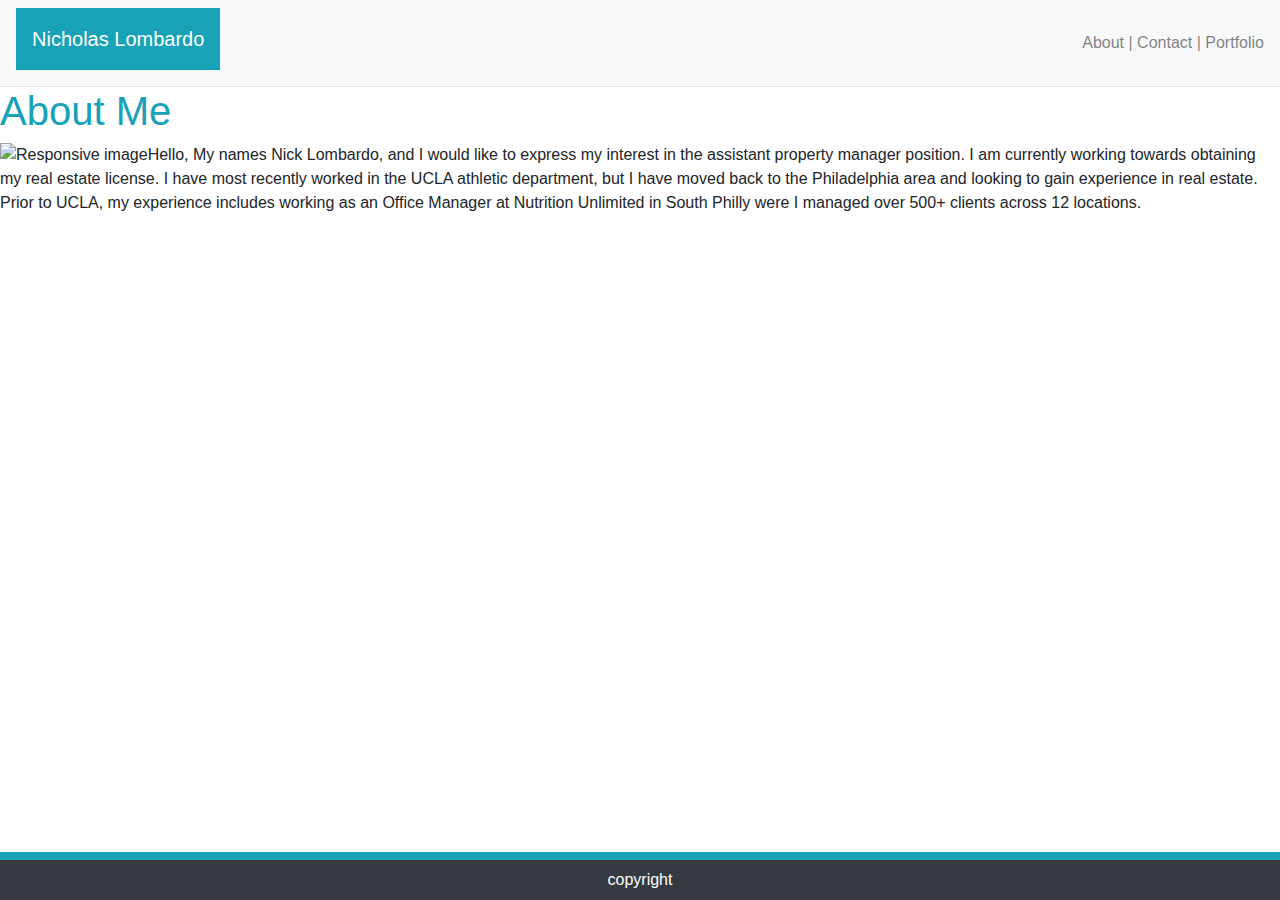
==== index.html @ b1c1740c "first commit" ====
<!DOCTYPE html>
<html lang="en">
<head>
    <meta charset="UTF-8">
    <meta name="viewport" content="width=device-width, initial-scale=1.0">
    <meta http-equiv="X-UA-Compatible" content="ie=edge">
    <link rel="stylesheet" href="https://stackpath.bootstrapcdn.com/bootstrap/4.3.1/css/bootstrap.min.css" integrity="sha384-ggOyR0iXCbMQv3Xipma34MD+dH/1fQ784/j6cY/iJTQUOhcWr7x9JvoRxT2MZw1T" crossorigin="anonymous">
    <title>Document</title>
    <style>
    hr{
        margin:auto 0;

    }

    
    </style>
</head>

<body>
    <nav class="navbar navbar-expand-lg navbar-light bg-light ">
        <a class="navbar-brand p-3 mb-2 bg-info text-white " href="#">Nicholas Lombardo</a>
        <button class="navbar-toggler " type="button" data-toggle="collapse" data-target="#navbarText" aria-controls="navbarText" aria-expanded="false" aria-label="Toggle navigation">
          <span class="navbar-toggler-icon"></span>
        </button>
        <div class="collapse navbar-collapse" id="navbarText">
          <ul class="navbar-nav mr-auto">
            <li class="nav-item active">
              <a class="nav-link" href="#"><span class="sr-only">(current)</span></a>
            </li>
            <li class="nav-item">
              <a class="nav-link" href="#"></a>
            </li>
            <li class="nav-item">
              <a class="nav-link" href="#"></a>
            </li>
          </ul>
          <span class="navbar-text">
            About | Contact | Portfolio
          </span>
        </div>
      </nav> 
      <hr>




      
     <h1 class= "text-info">About Me</h1> 
     <img class="float-left" src="https://upload.wikimedia.org/wikipedia/commons/1/1b/Square_200x200.png" class="img-fluid" alt="Responsive image">
<p> Hello,

    My names Nick Lombardo, and I would like to express my interest in the assistant property manager position.         
     I am currently working towards obtaining my real estate license.
    I have most recently worked in the UCLA athletic department,
    but I have moved back to the Philadelphia area and looking to gain experience in real estate. 
    
    
    Prior to UCLA, my experience includes working as an Office Manager at Nutrition Unlimited 
    in South Philly were I managed over 500+ clients across 12 locations.           
    </p>
</span> 
</body>


<footer>
    
    <span class="d-block p-4 bg-info text-white text-center fixed-bottom"></span> 
    <span class="d-block p-2 bg-dark text-white text-center fixed-bottom">copyright</span> 
</footer>
</html>
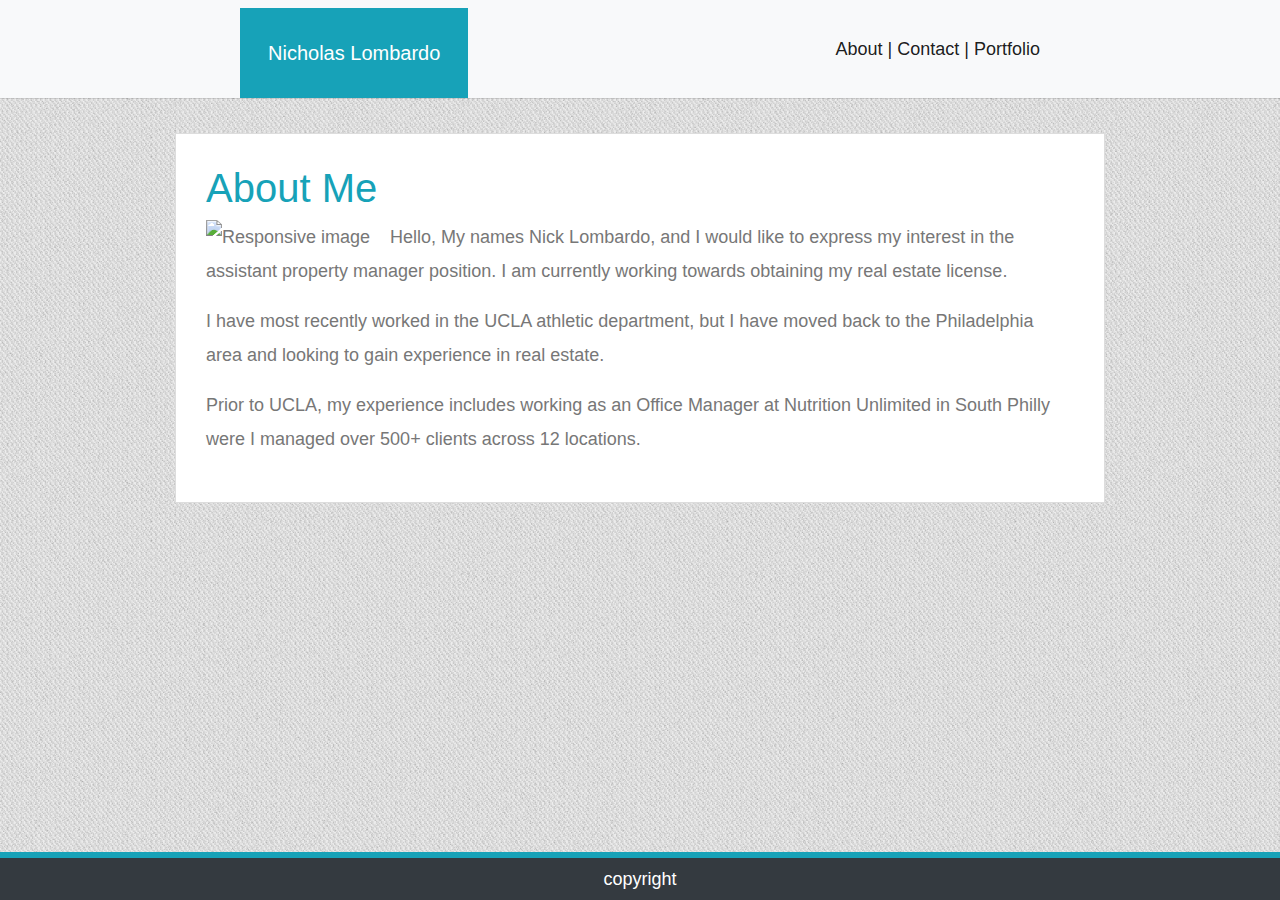
==== commit fd8e1c8a: "2nd" ====
--- a/index.html
+++ b/index.html
@@ -5,19 +5,15 @@
     <meta name="viewport" content="width=device-width, initial-scale=1.0">
     <meta http-equiv="X-UA-Compatible" content="ie=edge">
     <link rel="stylesheet" href="https://stackpath.bootstrapcdn.com/bootstrap/4.3.1/css/bootstrap.min.css" integrity="sha384-ggOyR0iXCbMQv3Xipma34MD+dH/1fQ784/j6cY/iJTQUOhcWr7x9JvoRxT2MZw1T" crossorigin="anonymous">
+    <link rel="stylesheet" href= "style.css">
     <title>Document</title>
-    <style>
-    hr{
-        margin:auto 0;
-
-    }
-
     
-    </style>
 </head>
 
 <body>
-    <nav class="navbar navbar-expand-lg navbar-light bg-light ">
+  
+  <div>
+    <nav  class="navbar navbar-expand-lg navbar-light bg-light ">
         <a class="navbar-brand p-3 mb-2 bg-info text-white " href="#">Nicholas Lombardo</a>
         <button class="navbar-toggler " type="button" data-toggle="collapse" data-target="#navbarText" aria-controls="navbarText" aria-expanded="false" aria-label="Toggle navigation">
           <span class="navbar-toggler-icon"></span>
@@ -35,8 +31,12 @@
             </li>
           </ul>
           <span class="navbar-text">
-            About | Contact | Portfolio
+                <a href="file:///Users/nicklombardo/Desktop/Penn/coding-bootcamp/bootstrap-portfolio/index.html">About</a> 
+                <a href="file:///Users/nicklombardo/Desktop/Penn/coding-bootcamp/bootstrap-portfolio/contact.html">| Contact</a>
+                <a href="file:///Users/nicklombardo/Desktop/Penn/coding-bootcamp/bootstrap-portfolio/portfolio.html">| Portfolio</a>
+
           </span>
+        </div>
         </div>
       </nav> 
       <hr>
@@ -44,27 +44,32 @@
 
 
 
-      
-     <h1 class= "text-info">About Me</h1> 
+      <br>
+      <div class="container">
+        <section class="section">
+     <h1 class= "text-info">About Me</h1>  
+     
      <img class="float-left" src="https://upload.wikimedia.org/wikipedia/commons/1/1b/Square_200x200.png" class="img-fluid" alt="Responsive image">
 <p> Hello,
 
     My names Nick Lombardo, and I would like to express my interest in the assistant property manager position.         
-     I am currently working towards obtaining my real estate license.
-    I have most recently worked in the UCLA athletic department,
-    but I have moved back to the Philadelphia area and looking to gain experience in real estate. 
+     I am currently working towards obtaining my real estate license.</p>
+    <p>I have most recently worked in the UCLA athletic department,
+    but I have moved back to the Philadelphia area and looking to gain experience in real estate. </p>
     
     
-    Prior to UCLA, my experience includes working as an Office Manager at Nutrition Unlimited 
+    <p>Prior to UCLA, my experience includes working as an Office Manager at Nutrition Unlimited 
     in South Philly were I managed over 500+ clients across 12 locations.           
     </p>
 </span> 
+</div>
+</section>
 </body>
 
 
 <footer>
     
     <span class="d-block p-4 bg-info text-white text-center fixed-bottom"></span> 
-    <span class="d-block p-2 bg-dark text-white text-center fixed-bottom">copyright</span> 
+    <span class="d-block p-1 bg-dark text-white text-center fixed-bottom">copyright</span> 
 </footer>
 </html>--- a/style.css
+++ b/style.css
@@ -0,0 +1,69 @@
+hr{
+    margin:auto 0;
+
+}
+
+.navbar-brand{
+    margin-bottom: -0.5rem!important;
+    padding: 28px!important;
+    background: #ffffff;
+    overflow: auto;
+
+
+}
+.navbar{
+    padding: .5rem 15rem;
+
+}
+
+body {
+    font-family: Arial, "Helvetica Neue", Helvetica, sans-serif;
+    font-size: 18px;
+    line-height: 34px;
+    color: #777777;
+    background: url("images/cheap_diagonal_fabric.png");
+  }
+  
+
+  .container {
+    width: 100%;
+    max-width: 960px;
+    margin: 0 auto;
+    clear: both;
+  }
+  
+  img {
+      padding-right: 20px;
+  }
+  
+  
+
+  .section {
+    float: left;
+    width: 100%;
+    max-width: 960px;
+    padding: 30px;
+    margin: 0 0 40px;
+    background: #ffffff;
+    border: 1px solid #dddddd;
+  }
+
+  .dogs {
+    position: relative;
+    float: left;
+    width: 274px;
+    margin: 20px 0 25px;
+  }
+  .dogs h5 {
+      font-size: 1rem;
+    position: absolute;
+    bottom: 12px;
+    width: 66%;
+    padding: 15px;
+    margin-bottom: 0;
+    line-height: 5px;
+    color: #ffffff;
+    text-align: center;
+    background: #4aaaa5;
+    
+  }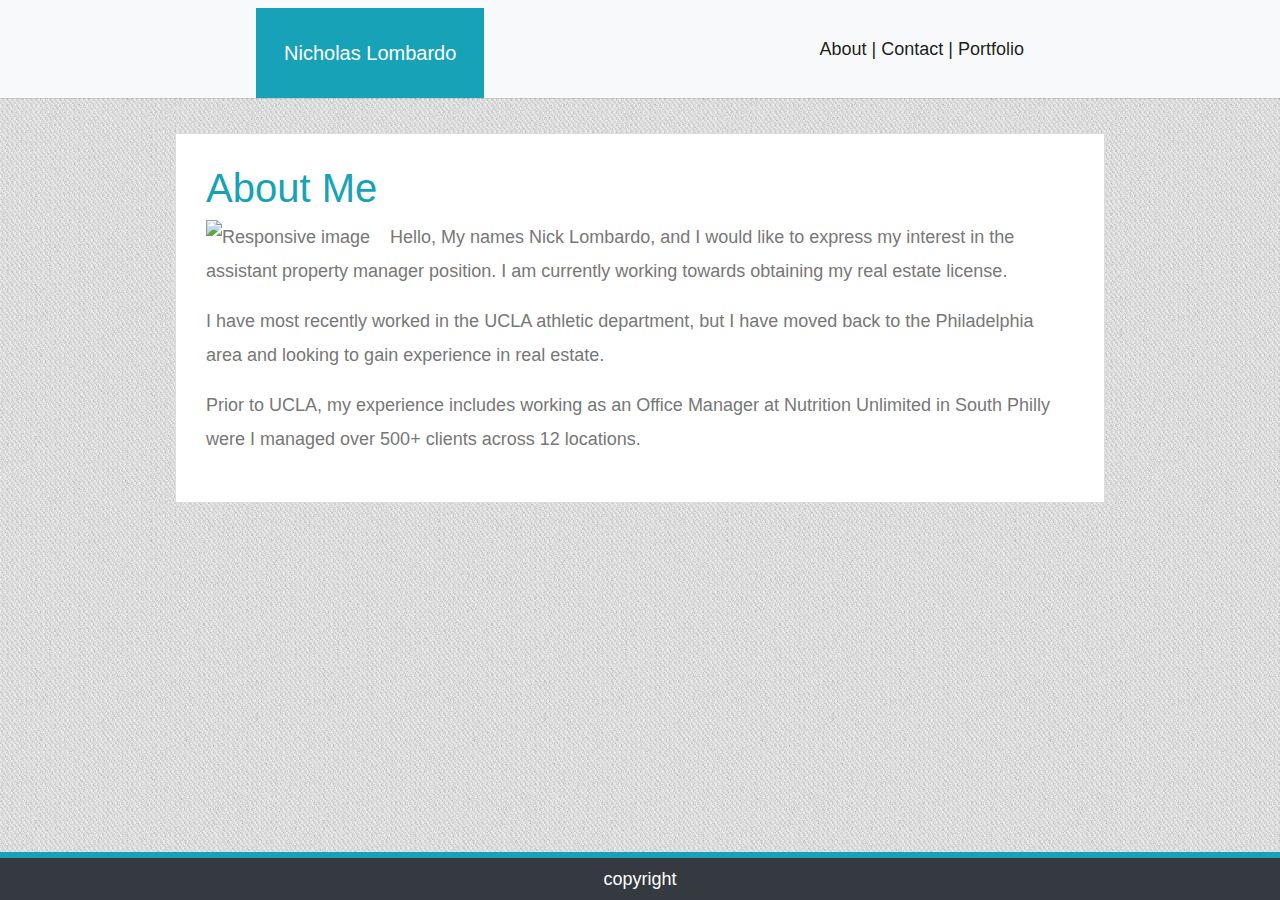
==== commit d297bc18: "final" ====
--- a/index.html
+++ b/index.html
@@ -31,9 +31,9 @@
             </li>
           </ul>
           <span class="navbar-text">
-                <a href="file:///Users/nicklombardo/Desktop/Penn/coding-bootcamp/bootstrap-portfolio/index.html">About</a> 
-                <a href="file:///Users/nicklombardo/Desktop/Penn/coding-bootcamp/bootstrap-portfolio/contact.html">| Contact</a>
-                <a href="file:///Users/nicklombardo/Desktop/Penn/coding-bootcamp/bootstrap-portfolio/portfolio.html">| Portfolio</a>
+                <a href="file:///Users/nicklombardo/Desktop/Penn/bootstrap-portfolio/index.html">About</a> 
+                <a href="file:///Users/nicklombardo/Desktop/Penn/bootstrap-portfolio/contact.html">| Contact</a>
+                <a href="file:///Users/nicklombardo/Desktop/Penn/bootstrap-portfolio/portfolio.html">| Portfolio</a>
 
           </span>
         </div>
--- a/style.css
+++ b/style.css
@@ -12,7 +12,7 @@
 
 }
 .navbar{
-    padding: .5rem 15rem;
+    padding: .5rem 16rem;
 
 }
 
